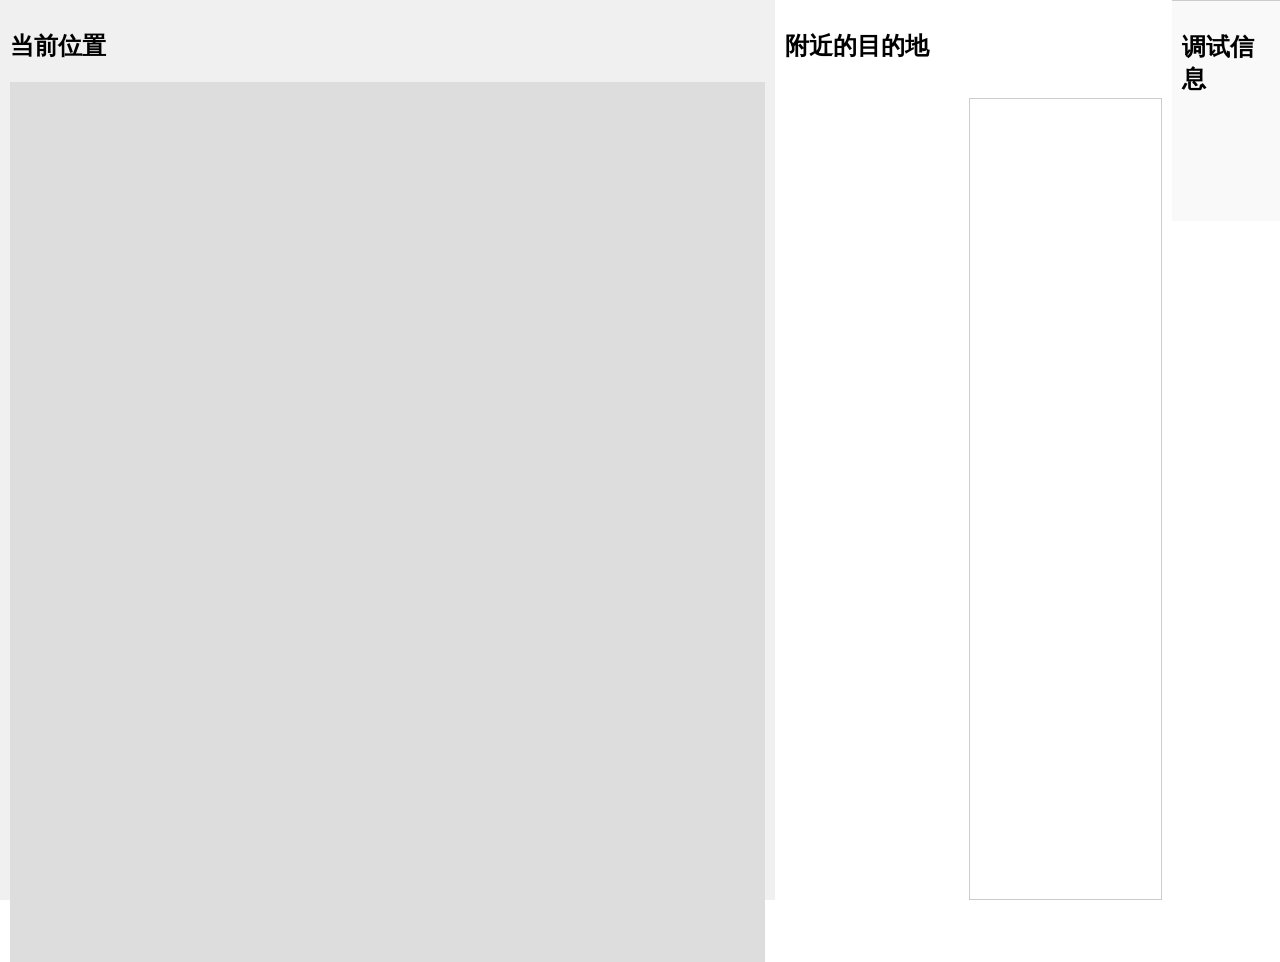
==== index.html @ dfb89dda "Initial version" ====
<!DOCTYPE html>
<html lang="en">
<head>
    <meta charset="UTF-8">
    <meta name="viewport" content="width=device-width, initial-scale=1.0">
    <title>WalkAround</title>
    <link rel="stylesheet" href="styles.css">
    <script src="https://webapi.amap.com/maps?v=2.0&key=45901b9e57f55f1065e5bf3c79a53500"></script>
</head>
<body>
    <div id="app">
        <div id="map-container">
            <h2>当前位置</h2>
            <div id="map"></div>
        </div>
        <div id="info-container">
            <h2>附近的目的地</h2>
            <ul id="destination-list"></ul>
        </div>
    </div>
    <div id="debug-container">
        <h2>调试信息</h2>
        <pre id="debug-output"></pre>
    </div>
    <script src="script.js"></script>
</body>
</html>
---- styles.css ----
body {
    font-family: Arial, sans-serif;
    margin: 0;
    padding: 0;
    display: flex;
    height: 100vh;
}

#app {
    display: flex;
    width: 100%;
}

#map-container {
    flex: 2;
    padding: 10px;
    background-color: #f0f0f0;
}

#map {
    width: 100%; /* 确保地图占满容器宽度 */
    height: 100%; /* 确保地图占满容器高度 */
    min-height: 400px; /* 设置最小高度，避免高度为 0 */
    background-color: #ddd; /* 添加背景色以便调试 */
}

#destination-list {
    width: 40%;
    height: 800px;
    float: right;
    overflow-y: auto;
    border: 1px solid #ccc;
}

/*#map {
    width: 100%;
    height: 100%; /* 修改为 100% 确保地图占满容器 
    background-color: #ddd;
}
*/
#info-container {
    flex: 1;
    padding: 10px;
    background-color: #ffffff;
    overflow-y: auto;
}

/*#destination-list {
    list-style: none;
    padding: 0;
}*/

#destination-list li {
    margin: 10px 0;
    cursor: pointer;
    padding: 10px;
    background-color: #f9f9f9;
    border: 1px solid #ddd;
    border-radius: 5px;
}

#destination-list li:hover {
    background-color: #e0e0e0;
}

#debug-container {
    padding: 10px;
    background-color: #f9f9f9;
    border-top: 1px solid #ccc;
    overflow-y: auto;
    max-height: 200px;
}

#debug-output {
    white-space: pre-wrap;
    font-family: monospace;
    color: #333;
}
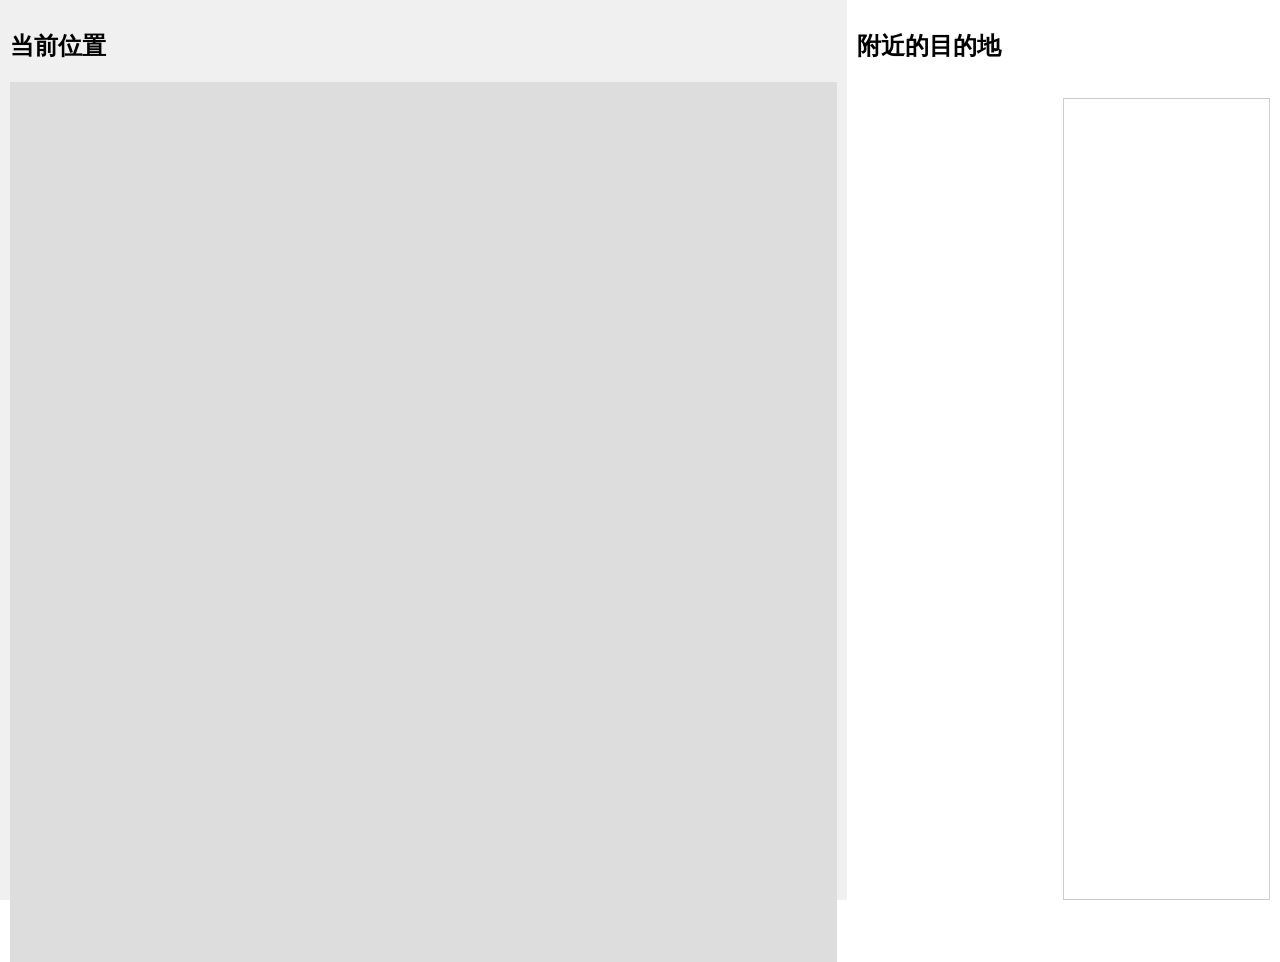
==== commit 1c2e1487: "Add files via upload" ====
--- a/index.html
+++ b/index.html
@@ -5,7 +5,7 @@
     <meta name="viewport" content="width=device-width, initial-scale=1.0">
     <title>WalkAround</title>
     <link rel="stylesheet" href="styles.css">
-    <script src="https://webapi.amap.com/maps?v=2.0&key=45901b9e57f55f1065e5bf3c79a53500"></script>
+    <script src="https://webapi.amap.com/maps?v=1.4.15&key=45901b9e57f55f1065e5bf3c79a53500"></script>
 </head>
 <body>
     <div id="app">
@@ -18,7 +18,7 @@
             <ul id="destination-list"></ul>
         </div>
     </div>
-    <div id="debug-container">
+    <div id="debug-container" style="display: none;">
         <h2>调试信息</h2>
         <pre id="debug-output"></pre>
     </div>
